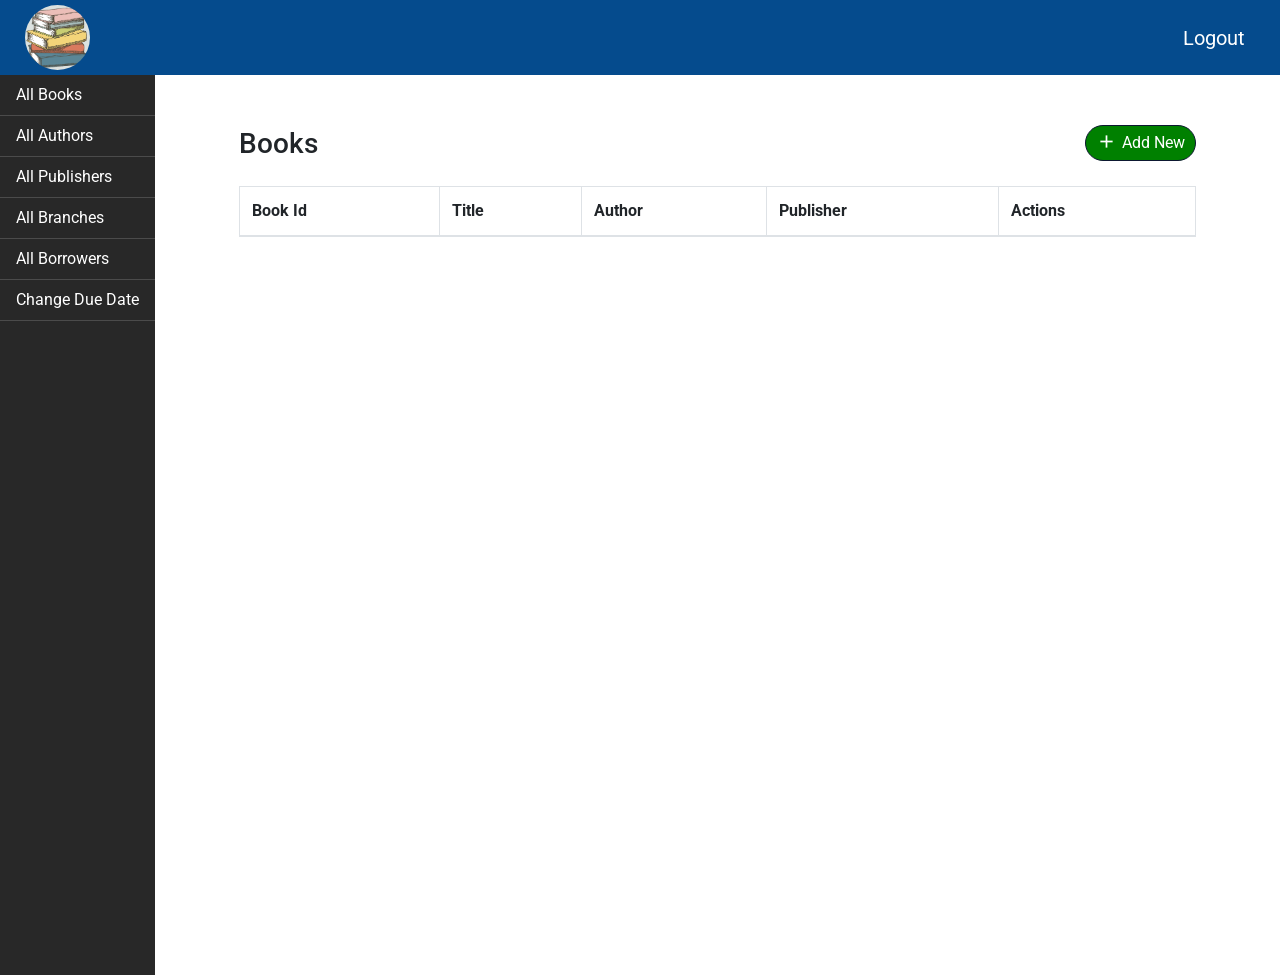
==== html/admin/adminBooks.html @ 5346622c "Add files via upload" ====
<!DOCTYPE html>
<html lang="en">
<head>
  <meta charset="UTF-8">
  <meta name="viewport" content="width=device-width, initial-scale=1.0">
  <meta http-equiv="X-UA-Compatible" content="ie=edge">
  <title>Document</title>

  <link rel="stylesheet" href="https://stackpath.bootstrapcdn.com/bootstrap/4.3.1/css/bootstrap.min.css" integrity="sha384-ggOyR0iXCbMQv3Xipma34MD+dH/1fQ784/j6cY/iJTQUOhcWr7x9JvoRxT2MZw1T" crossorigin="anonymous">
  <link rel="stylesheet" href="../../css/index.css">
  <link rel="stylesheet" href="../../css/style.css">
  <link rel="stylesheet" href="https://fonts.googleapis.com/icon?family=Material+Icons">
</head>

<body onload="getAllBooks()">
  <div class="navBar">
    <div class="logo">
      <a href="../homepage.html">
        <img src="../../assets/books.jpg" alt="book">
      </a>
    </div>
    <div class="navButtons">
      <a href="../homepage.html">
        <button>Logout</button>
      </a>
    </div>
  </div>

  <div class="adminDash">
    <div class="adminDash_left">
      <nav class="nav flex-column">
        <a class="nav-link" href="./adminBooks.html">All Books</a>
        <a class="nav-link" href="./adminAuthors.html">All Authors</a>
        <a class="nav-link" href="./adminPublishers.html">All Publishers</a>
        <a class="nav-link" href="./adminBranches.html">All Branches</a>
        <a class="nav-link" href="./adminBorrowers.html">All Borrowers</a>
        <a class="nav-link" href="./adminDueDate.html">Change Due Date</a>
      </nav>
    </div>

    <div class="adminDash_right">
      <div class="adminTable table-responsive">    
        <div class="table-title">
          <h3>Books</h3>
          <a href="./adminBooksAdd.html">
            <button class="addButton">
              <i class="material-icons">add</i>
              Add New
            </button>
          </a>
        </div>
        
        <table class="table table-hover table-bordered">
          <thead>
            <tr>
              <th scope="col">Book Id</th>
              <th scope="col">Title</th>
              <th scope="col">Author</th>
              <th scope="col">Publisher</th>
              <th scope="col">Actions</th>
            </tr>
          </thead>
          <tbody>
            <!-- dynamic html injection -->
          </tbody>
        </table>
      </div>
    </div>
  </div>
  
  <script src="https://code.jquery.com/jquery-3.3.1.slim.min.js" integrity="sha384-q8i/X+965DzO0rT7abK41JStQIAqVgRVzpbzo5smXKp4YfRvH+8abtTE1Pi6jizo" crossorigin="anonymous"></script>
  <script src="https://cdnjs.cloudflare.com/ajax/libs/popper.js/1.14.7/umd/popper.min.js" integrity="sha384-UO2eT0CpHqdSJQ6hJty5KVphtPhzWj9WO1clHTMGa3JDZwrnQq4sF86dIHNDz0W1" crossorigin="anonymous"></script>
  <script src="https://stackpath.bootstrapcdn.com/bootstrap/4.3.1/js/bootstrap.min.js" integrity="sha384-JjSmVgyd0p3pXB1rRibZUAYoIIy6OrQ6VrjIEaFf/nJGzIxFDsf4x0xIM+B07jRM" crossorigin="anonymous"></script>

  <script src="../../js/bookCRUD.js"></script>
</body>

</html>
---- css/index.css ----
@import url("https://fonts.googleapis.com/css?family=Roboto:400,700");

html, body {
  height: 80vh;
  margin: 0;
  padding: 0;
  font-family: "Roboto", sans-serif;
}

button {
  background: #0d1831;
  border: 1px solid #0d1831;
  border-radius: 3px;
  color: #ffffff;
  padding: 5px 10px;
  font-size: 15px;
  cursor: pointer;
}
button:hover {
  background: #1c3266;
}

input, select {
  background: #fafafa;
  border: 1px solid #d1d1d1;
  border-radius: 3px;
  padding: 8px;
  font-size: 17px;
  font-family: Roboto;
  font-weight: 300;
  width: 100%;
  box-sizing: border-box;
}

/*always show the tick marks on right side*/
input[type=number]::-webkit-inner-spin-button {
  opacity: 1
}

a, a:hover {
  text-decoration: none;
}
---- css/style.css ----
/*****************HOMEPAGE********************/

.navBar {
  top: 0;
  height: 75px;  /*need to add extra 75px to top div in all pages*/
  width: 100%;
  background-color: #054b8d;
  position: fixed;
  display: flex;
  align-items: center; /*vertical align*/
}

.logo {
  padding-left: 25px;
  flex-grow: 1;
}
.logo img {
  height: 65px;
  width: 65px;
  border-radius: 50%;
}

.navButtons {
  padding-right: 25px;
}
.navButtons button {
  color: white;
  padding: 10px 10px;
  background: none;
  border: none;
  font-size: 20px;
}
.navButtons button:hover {
  background: #1c3266;
}

.backgroundImg {
  position: absolute;
  z-index: -10;  /*put image behind everything*/
  height: 100%;
  width: 100%;
}

.welcomeDiv {
  padding-top: 150px;
  text-align: center;
}
.welcomeMsg {
  font-size: 40px;
  text-decoration: underline;
}
.userType {
  margin-top: 80px;
  font-size: 30px;
}

.selection {
  display: flex;
  flex-wrap: wrap;
  justify-content: space-evenly;
  margin: 10px 50px 50px 50px;
  padding: 20px;
}

.admin {
  padding: 10px 0px;
}
.admin button {
  background: purple;
  padding: 15px 20px;
  font-size: 25px;
}
.admin button:hover {
  background: #5f015f;
}

.librarian {
  padding: 10px 0px;
}
.librarian button {
  background: orange;
  padding: 15px 20px;
  font-size: 25px;
}
.librarian button:hover {
  background: #cf8702;
}

.borrower {
  padding: 10px 0px;
}
.borrower button {
  background: salmon;
  padding: 15px 20px;
  font-size: 25px;
}
.borrower button:hover {
  background: #d65142;
}

/**********************LOGIN*************************/

.login_main {
  width: 50%;
  margin: 150px auto 0px auto;
}

.login_form {
  text-align: center;
}
.login_form h1 {
  font-size: 40px;
}
.login_form input {
  margin: 5px 0px;
}
.login_form button {
  margin: 5px 0px;
  width: 100%;
  padding: 10px;
  font-size: 18px; 
}

/*****************LIBRARIAN BRANCHES LIST********************/

.table_container {
  width: 85%;
  margin: 125px auto 0px auto;
}

.table_container h2 {
  margin-bottom: 20px;
}

.table_container td a.edit {
  cursor: pointer;
  color: #FFC107;
}

.table_container td a.delete {
  cursor: pointer;
  color: #19b9be;
}

.table_buttons {
  text-align: center;
}
.table_buttons a:first-child {
  padding-right: 10%;
}

/********************EDIT BOOK COPIES********************/

.editNumCopies input {
  max-width: 100px;
}

.submit_bttns {
  margin: 40px 0px;
  width: 100%;
  text-align: center;
}
.cancel {
  padding: 8px 40px;
  margin-right: 20px;
  background: #ce0707;
}
.cancel:hover {
  background: #fc0606;
}
.update {
  padding: 8px 40px;
}

/*****************EDIT LIBRARY BRANCH********************/

.editBranchForm {
  width: 85%;
  margin: 125px auto 0px auto;
}

.editBranchForm form {
  border: 1px solid #c2b4b4;
  padding: 20px 40px;
}

.editBranchForm h2 {
  margin-bottom: 20px;
}

/*****************BORROWER OPTIONS********************/

.borrowerOptions {
  width: 50%;
  margin: 125px auto;
  text-align: center;
  display: flex;
  flex-direction: column;
}

.borrowerCheckout, .borrowerReturn {
  margin: 40px 0px;
}

.borrowerCheckout button, .borrowerReturn button {
  padding: 20px 10px;
  font-size: 25px;
  background: salmon;
}
.borrowerCheckout button:hover, .borrowerReturn button:hover {
  background: #d65142;
}

.return, .checkout {
  padding: 8px 40px;
}

.borrower_checkbox {
  text-align: center;
}

.borrower_checkbox input {
  height: 18px;
  width: 18px;
}

/*****************SELECT BRANCH, CHECKOUT BOOK********************/

.selectBranch_main {
  width: 50%;
  margin: 150px auto 0px auto;
}

/***********************ADMIN DASH*************************/

.adminDash {
  margin-top: 75px;
  display: flex;
  min-height: 100vh;
}

.adminDash_left {
  background: #282828;
  width: 155px;

  /*sticky sidebar*/
  position: fixed;
  top: 75px;
  height: 100%;
}

.nav-link {
  border-bottom: 1px solid #4b4b4b;
  color: white;
}
.nav-link:hover {
  background: black;
  color: white;
}

.adminDashGreeting_right {
  flex-grow: 1;
  margin: 50px 0px 0px 155px;
  text-align: center;
  font-size: 30px;
  font-weight: bold;
}

/*for the more generic tables*/
.adminDash_right {
  flex-grow: 1;
  margin: 50px 0px 0px 155px;
}

/*****************ADMIN ALL BOOKS********************/

.adminTable {
  width: 85%;
  margin: 0 auto;
}

.adminTable h3 {
  margin: 0;
}

.adminTable td a.edit {
  cursor: pointer;
  color: #FFC107;
}

.adminTable td a.delete {
  cursor: pointer;
  color: red;
}

.table-title {
  display: flex;
  justify-content: space-between;
  align-items: flex-end;
  margin-bottom: 25px;
}

.addButton {
  display: flex;
  background: green;
  color: white;
  border-radius: 50px;
  font-size: 16px;
}
.addButton:hover {
  background: #01ac01;
}
.addButton i {
  font-size: 21px;
  padding-right: 5px;
}

/*****************ADMIN ADD BOOKS********************/

.adminTable form {
  border: 1px solid #c2b4b4;
  padding: 20px 40px;
}

.adminAddSpace {
  margin-bottom: 20px;
}
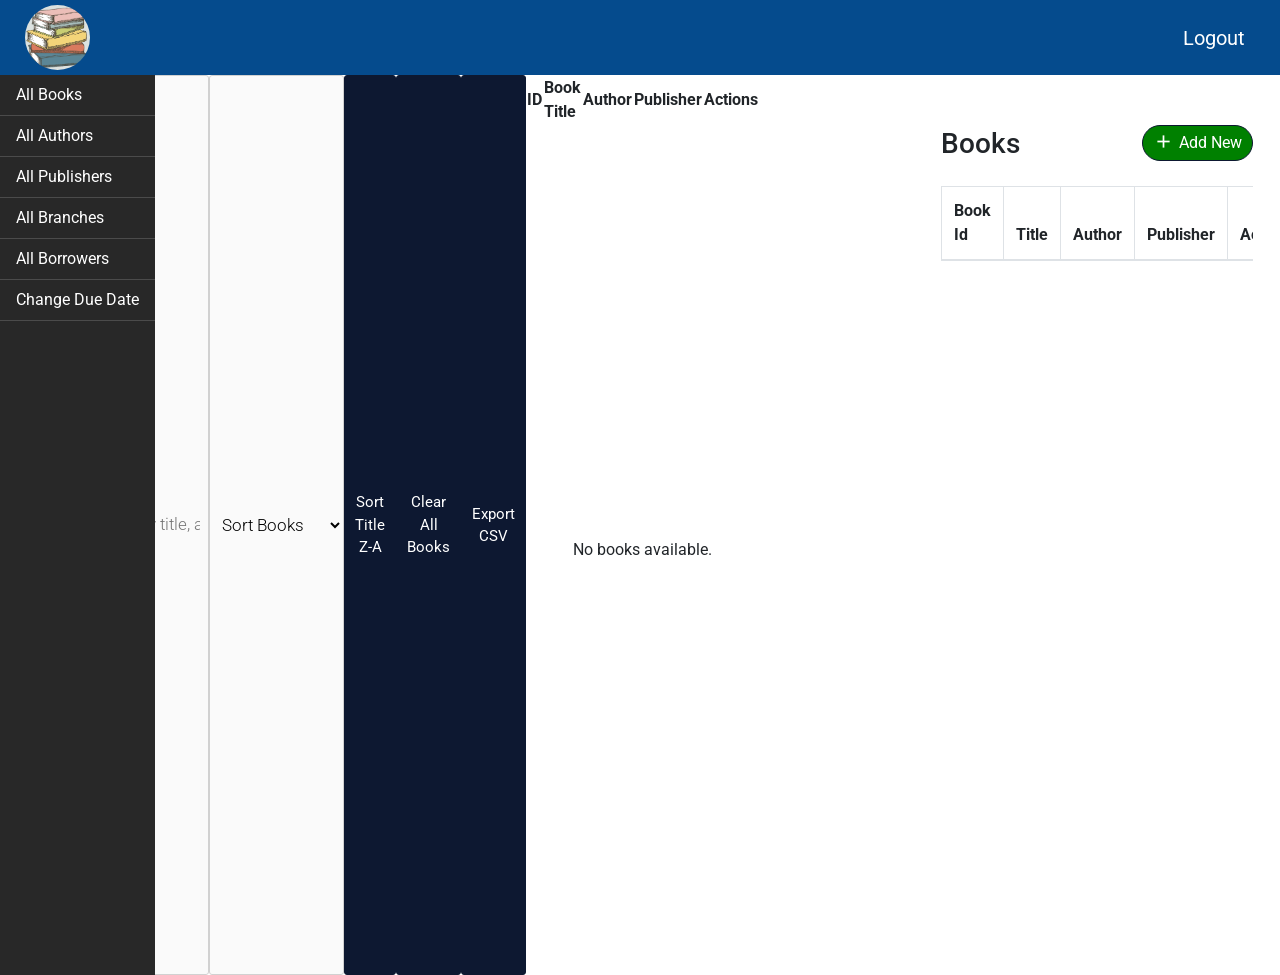
==== commit e08a3990: "Add book count, search, and sorting features" ====
--- a/html/admin/adminBooks.html
+++ b/html/admin/adminBooks.html
@@ -38,6 +38,54 @@
       </nav>
     </div>
 
+    
+<!-- Book count -->
+<h4 id="bookCount">Total Books: 0</h4>
+
+<!-- Search -->
+<input
+    type="text"
+    id="searchBook"
+    placeholder="Search by title, author or publisher..."
+    oninput="searchBooks()"
+>
+
+<!-- Sorting -->
+<select onchange="sortBooks(this.value, 'asc')">
+    <option value="">Sort Books</option>
+    <option value="bookTitle">Title (A-Z)</option>
+    <option value="authorName">Author (A-Z)</option>
+    <option value="publisherName">Publisher (A-Z)</option>
+</select>
+
+<button onclick="sortBooks('bookTitle', 'desc')">
+    Sort Title Z-A
+</button>
+
+<!-- Other actions -->
+<button onclick="clearAllBooks()">Clear All Books</button>
+
+<button onclick="exportBooksToCSV()">Export CSV</button>
+
+<!-- Existing table -->
+<table>
+    <thead>
+        <tr>
+            <th>ID</th>
+            <th>Book Title</th>
+            <th>Author</th>
+            <th>Publisher</th>
+            <th>Actions</th>
+        </tr>
+    </thead>
+
+    <tbody></tbody>
+</table>
+
+<!-- Pagination -->
+<div id="pagination"></div>
+
+
     <div class="adminDash_right">
       <div class="adminTable table-responsive">    
         <div class="table-title">
@@ -75,4 +123,4 @@
   <script src="../../js/bookCRUD.js"></script>
 </body>
 
-</html>+</html>
